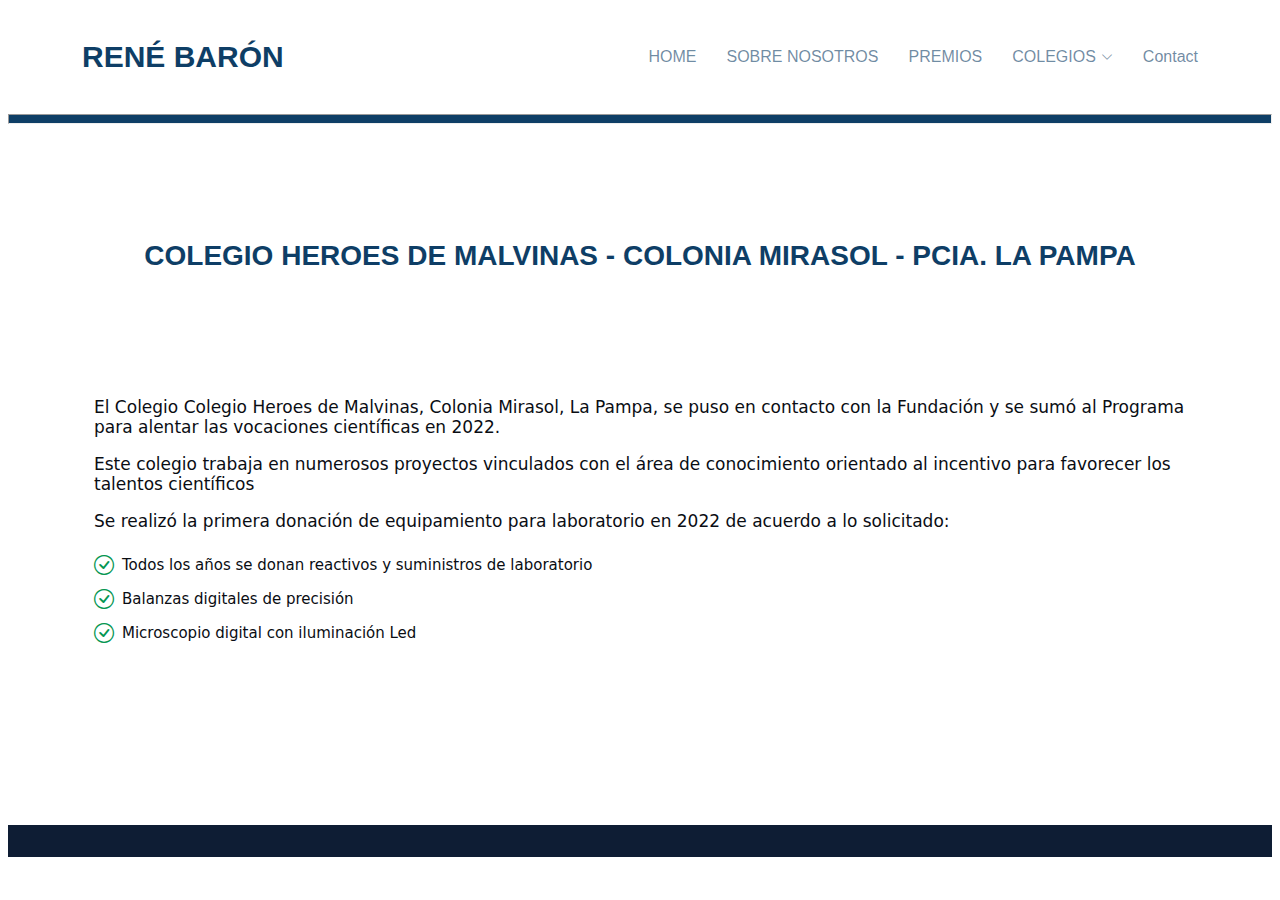
==== colegio_malvinas.html @ b3cadb15 "Incorporación de colegio Heroes de Malvinas" ====
<!DOCTYPE html>
<html lang="en">

<head>
  <meta charset="utf-8">
  <meta content="width=device-width, initial-scale=1.0" name="viewport">

  <title>COLEGIO HEROES DE MALVINAS </title>
  <meta content="" name="description">
  <meta content="" name="keywords">

  <link href="./css/project_details.css" rel="stylesheet">
  <link rel="stylesheet" href="https://cdn.jsdelivr.net/npm/bootstrap-icons@1.10.3/font/bootstrap-icons.css">
  

</head>

<body>

  <!-- ======= Header ======= -->
  <header id="header" class="header d-flex align-items-center fixed-top">
    <div class="container-fluid container-xl d-flex align-items-center justify-content-between">

      <a href="index.html" class="logo d-flex align-items-center">
        <h1>RENÉ BARÓN</h1>
      </a>
      <i class="mobile-nav-toggle mobile-nav-show bi bi-list"></i>
      <i class="mobile-nav-toggle mobile-nav-hide d-none bi bi-x"></i>
      <nav id="navbar" class="navbar">
        <ul>
          <li><a href="index.html">HOME</a></li>
          <li><a href="index.html#about">SOBRE NOSOTROS</a></li>
          <li><a href="colegios.html">PREMIOS</a></li>
          <li class="dropdown"><a href="colegios.html"><span>COLEGIOS</span> <i class="bi bi-chevron-down dropdown-indicator"></i></a>
            <ul>
                <li><a href="nuevo_surco_detail.html">NUEVO SURCO</a></li>
                <li><a href="salesianos_detail.html">SALESIANOS</a></li>
                <li><a href="santa_maria_detail.html">COLEGIO SANTA MARÍA</a></li>
                <li><a href="mariano_moreno_details.html">MARIANO MORENO</a></li>
                <li><a href="instituto_jose_hernandez.html">INSTITUTO JOSE HERNÁNDEZ</a></li>
                <li><a href="colegio_malvinas.html">COLEGIO HEROÉS DE MALVINAS</a></li>
            </ul>
          </li>
          <li><a href="contact.html">Contact</a></li>
        </ul>
      </nav><!-- .navbar -->

    </div>
  </header><!-- End Header -->
  <!-- End Header -->

  <main id="main">

    <hr>

    <!-- End Breadcrumbs -->

    <!-- ======= Service Details Section ======= -->
    <section id="service-details" class="service-details">
      <div class="container" data-aos="fade-up">
        <div class="row gy-4">
          <div class="col-lg-8">
            <h3>COLEGIO HEROES DE MALVINAS - COLONIA MIRASOL - PCIA. LA PAMPA</h3>
            <section id="features" class="features">
                <div class="container">
          
                    <p>El Colegio Colegio Heroes de Malvinas, Colonia Mirasol, La Pampa, se puso en contacto con la Fundación y se sumó al Programa para alentar las vocaciones científicas en 2022.</p>

                    <p>Este colegio trabaja en numerosos proyectos vinculados con el área de conocimiento orientado al incentivo para favorecer los talentos científicos</p>
                    
                  
                    
                    
            
               <p>  Se realizó la primera donación de equipamiento para laboratorio en 2022 de acuerdo a lo solicitado:</p>
            <ul>
              <li><i class="bi bi-check-circle"></i> <span>Todos los años se donan reactivos y suministros de laboratorio</span></li>
              <li><i class="bi bi-check-circle"></i> <span>Balanzas digitales de precisión</span></li>
              <li><i class="bi bi-check-circle"></i> <span>Microscopio digital con iluminación Led</span></li>
            </ul>
          
            
  
          </div>

        </div>

      </div>
    </section>
    <!-- End Service Details Section -->

  </main><!-- End #main -->

  <!-- ======= Footer ======= -->
  <footer class="footer bg-azul small text-center text-white-50"><div class="container px-4 px-lg-5"></div></footer>
        
  <!-- End Footer -->

  <a href="#" class="scroll-top d-flex align-items-center justify-content-center"><i class="bi bi-arrow-up-short"></i></a>



  <!-- Template Main JS File -->
  <script src="./js/scripts.js"></script>

</body>

</html>
---- css/project_details.css ----
/* Fonts */
:root {
    --font-default: 'agency-fb-regular',"Open Sans", system-ui, -apple-system, "Segoe UI", Roboto, "Helvetica Neue", Arial, "Noto Sans", "Liberation Sans", sans-serif, "Apple Color Emoji", "Segoe UI Emoji", "Segoe UI Symbol", "Noto Color Emoji";
    --font-primary: 'agency-fb-regular', sans-serif;
    --font-secondary: "Poppins", sans-serif;
  }


  @font-face{
    font-family: 'agency-fb-regular', sans-serif;
    src:url(../assets/fonts/AGENCYR.TTF);
  }

  
  /* Colors */
  :root {
    --color-default: #0a0d13;
    --color-primary: #0d42ff;
    --color-secondary: #0e1d34;
  }
  
  /* Smooth scroll behavior */
  :root {
    scroll-behavior: smooth;
  }
  
  /*--------------------------------------------------------------
  # General
  --------------------------------------------------------------*/


  *,::after,::before{
    box-sizing: border-box;
  }

  body {
    font-family: var(--font-default);
    color: var(--color-default);
  }
  
  a {
    color: var(--color-primary);
    text-decoration: none;
  }
  
  a:hover {
    color: #406aff;
    text-decoration: none;
  }
  
  h1,
  h2,
  h3,
  h4,
  h5,
  h6 {
    font-family: var(--font-primary);
  }
  
  /*--------------------------------------------------------------
  # Sections & Section Header
  --------------------------------------------------------------*/
  section {
    padding: 80px 0;
    overflow: hidden;
  }
  
  .section-header {
    text-align: center;
    padding: 30px 0;
    position: relative;
  }
  
  .section-header h2 {
    font-size: 32px;
    font-weight: 700;
    text-transform: uppercase;
    margin-bottom: 20px;
    padding-bottom: 0;
    color: #001973;
    position: relative;
    z-index: 2;
    margin-bottom: 20px;
    padding-bottom: 20px;
    position: relative;
  }
  
  .section-header h2:after {
    content: "";
    position: absolute;
    display: block;
    width: 50px;
    height: 3px;
    background: var(--color-primary);
    left: 0;
    right: 0;
    bottom: 0;
    margin: auto;
  }
  
  .section-header span {
    position: absolute;
    top: 46px;
    color: rgba(14, 29, 52, 0.06);
    left: 0;
    right: 0;
    z-index: 1;
    font-weight: 700;
    font-size: 56px;
    text-transform: uppercase;
    line-height: 0;
  }
  
  .section-header p {
    margin-bottom: 0;
    position: relative;
    z-index: 2;
  }
  
  @media (max-width: 640px) {
    .section-header h2 {
      font-size: 28px;
      margin-bottom: 15px;
    }
  
    .section-header span {
      font-size: 38px;
    }
  }
  
  /*--------------------------------------------------------------
  # Breadcrumbs
  --------------------------------------------------------------*/
  .breadcrumbs .page-header {
    background-color: rgb(14, 62, 102);
    padding: 140px 0 80px 0;
    position: relative;
    background-size: cover;
    background-position: center;
    font-family: 'agency-fb-regular', sans-serif;;
    background-repeat: no-repeat;
  }
  

  .breadcrumbs .page-header h2 {
    text-align: center;
    font-size: 56px;
    color: white;
    font-family: 'agency-fb-regular', sans-serif;
    text-shadow: 1px 1px 2px rgb(14, 62, 102);
  }
  
  .breadcrumbs .page-header p {
    color: white;
    text-align: center;
    font-size: 20px;
    font-weight: 500;
    text-shadow: 1px 1px 2px rgb(14, 62, 102);
  }
  
  .breadcrumbs nav {
    background-color: #f3f6fc;
    padding: 20px 0;
  }
  
  .breadcrumbs nav ol {
    display: flex;
    flex-wrap: wrap;
    list-style: none;
    margin: 0;
    padding: 0;
    font-size: 16px;
    font-weight: 600;
    color: var(--color-secondary);
  }
  
  .breadcrumbs nav ol a {
    color: var(--color-primary);
    transition: 0.3s;
  }
  
  .breadcrumbs nav ol a:hover {
    text-decoration: underline;
  }
  
  .breadcrumbs nav ol li+li {
    padding-left: 10px;
  }
  
  .breadcrumbs nav ol li+li::before {
    display: inline-block;
    padding-right: 10px;
    color: #4278cc;
    content: "/";
  }
  
  /*--------------------------------------------------------------
  # Scroll top button
  --------------------------------------------------------------*/
  .scroll-top {
    position: fixed;
    visibility: hidden;
    opacity: 0;
    right: 15px;
    bottom: 15px;
    z-index: 99999;
    background: var(--color-primary);
    width: 40px;
    height: 40px;
    border-radius: 4px;
    transition: all 0.4s;
  }
  
  .scroll-top i {
    font-size: 24px;
    color: #fff;
    line-height: 0;
  }
  
  .scroll-top:hover {
    background: rgba(13, 66, 255, 0.8);
    color: #fff;
  }
  
  .scroll-top.active {
    visibility: visible;
    opacity: 1;
  }
  
  /*--------------------------------------------------------------
  # Preloader
  --------------------------------------------------------------*/
  #preloader {
    position: fixed;
    inset: 0;
    z-index: 9999;
    overflow: hidden;
    background: #fff;
    transition: all 0.6s ease-out;
    width: 100%;
    height: 100vh;
  }
  
  #preloader:before,
  #preloader:after {
    content: "";
    position: absolute;
    border: 4px solid var(--color-primary);
    border-radius: 50%;
    animation: animate-preloader 2s cubic-bezier(0, 0.2, 0.8, 1) infinite;
  }
  
  #preloader:after {
    animation-delay: -0.5s;
  }
  
  @keyframes animate-preloader {
    0% {
      width: 10px;
      height: 10px;
      top: calc(50% - 5px);
      left: calc(50% - 5px);
      opacity: 1;
    }
  
    100% {
      width: 72px;
      height: 72px;
      top: calc(50% - 36px);
      left: calc(50% - 36px);
      opacity: 0;
    }
  }
  
  /*--------------------------------------------------------------
  # Disable aos animation delay on mobile devices
  --------------------------------------------------------------*/
  @media screen and (max-width: 768px) {
    [data-aos-delay] {
      transition-delay: 0 !important;
    }
  }
  
  /*--------------------------------------------------------------
  # Header
  --------------------------------------------------------------*/


  .justify-content-between{
    justify-content: space-between!important;
  }

  .align-items-center{
    align-items: center!important;
  }

  .d-flex{
    display: flex !important;
  }

  .fixed-top{
    top:0;
    right: 0;
    left: 10px;
  }


  .container, .container-fluid, .container-lg, .container-md, .container-sm, .container-xl, .container-xxl{
    --bs-gutter-x:1.5rem;
    --bs-gutter-y: 0;
    width: 100%;
    padding-right: calc(var(--bs-gutter-x)*.5);
    padding-left: calc(var(--bs-gutter-x)*.5);
    margin-right: auto;
    margin-left: auto;
  }

@media(min-width:1400px){
  .container, .container-fluid, .container-lg, .container-md, .container-sm, .container-xl, .container-xxl{
    max-width: 1320px;
  }
}

@media(min-width:1200px){
  .container, .container-fluid, .container-lg, .container-md, .container-sm, .container-xl, .container-xxl{
    max-width: 1140px;
  }
}

  .header {
    transition: all 0.5s;
    z-index: 997;
    padding: 30px 0;
  }
  
  .header.sticked {
    background: rgba(14, 29, 52, 0.9);
    padding: 15px 0;
    box-shadow: 0px 2px 20px rgba(14, 29, 52, 0.1);
  }
  
  .header .logo img {
    max-height: 40px;
    margin-right: 6px;
  }
  
  .header .logo h1 {
    font-size: 30px;
    margin: 0;
    font-weight: 700;
    color: rgb(14, 62, 102);
    font-family: var(--font-primary);
  }

  .img-fluid{
    max-width: 100%;
    height: auto;
  }
  

  .img-fluid-1{
    max-width: 30%;
    height: auto;
  }

  /*--------------------------------------------------------------
  # Desktop Navigation
  --------------------------------------------------------------*/
  @media (min-width: 1280px) {



    .navbar {
      padding: 0;
    }
  
    .navbar ul {
      margin: 0;
      padding: 0;
      display: flex;
      list-style: none;
      align-items: center;
    }
  
    .navbar li {
      position: relative;
    }
  
    .navbar a,
    .navbar a:focus {
      display: flex;
      align-items: center;
      justify-content: space-between;
      padding: 10px 0 10px 30px;
      font-family: var(--font-primary);
      font-size: 16px;
      font-weight: 400;
      color: rgb(14, 62, 102,0.6);
      white-space: nowrap;
      transition: 0.3s;
    }
  
    .navbar a i,
    .navbar a:focus i {
      font-size: 12px;
      line-height: 0;
      margin-left: 5px;
    }


    .navbar a:hover,
    .navbar .active,
    .navbar .active:focus,
    .navbar li:hover>a {
      color: rgb(14, 62, 102,0.6);
    }
  

    .navbar .dropdown ul {
      display: block;
      position: absolute;
      left: 14px;
      top: calc(100% + 30px);
      margin: 0;
      padding: 10px 0;
      z-index: 99;
      opacity: 0;
      visibility: hidden;
      background: #fff;
      box-shadow: 0px 0px 30px rgba(127, 137, 161, 0.25);
      transition: 0.3s;
      border-radius: 4px;
    }
  
    .navbar .dropdown ul li {
      min-width: 200px;
    }
  
    .navbar .dropdown ul a {
      padding: 10px 20px;
      font-size: 15px;
      text-transform: none;
      font-weight: 400;
      color: var(--color-secondary);
    }
  
    .navbar .dropdown ul a i {
      font-size: 12px;
    }
  
    .navbar .dropdown ul a:hover,
    .navbar .dropdown ul .active:hover,
    .navbar .dropdown ul li:hover>a {
      color: var(--color-primary);
    }
  
    .navbar .dropdown:hover>ul {
      opacity: 1;
      top: 100%;
      visibility: visible;
    }
  
    .navbar .dropdown .dropdown ul {
      top: 0;
      left: calc(100% - 30px);
      visibility: hidden;
    }
  
    .navbar .dropdown .dropdown:hover>ul {
      opacity: 1;
      top: 0;
      left: 100%;
      visibility: visible;
    }
  }
  
  @media (min-width: 1280px) and (max-width: 1366px) {
    .navbar .dropdown .dropdown ul {
      left: -90%;
    }
  
    .navbar .dropdown .dropdown:hover>ul {
      left: -100%;
    }
  }
  
  @media (min-width: 1280px) {
  
    .mobile-nav-show,
    .mobile-nav-hide {
      display: none;
    }
  }
  
  /*--------------------------------------------------------------
  # Mobile Navigation
  --------------------------------------------------------------*/
  @media (max-width: 1279px) {
    .navbar {
      position: fixed;
      top: 0;
      right: -100%;
      width: 100%;
      max-width: 400px;
      bottom: 0;
      transition: 0.3s;
      z-index: 9997;
    }

    
    .img-fluid-1{
      max-width: 100%;
      height: auto;
    }
  
    .navbar ul {
      position: absolute;
      inset: 0;
      padding: 50px 0 10px 0;
      margin: 0;
      background: rgba(14, 29, 52, 0.9);
      overflow-y: auto;
      transition: 0.3s;
      z-index: 9998;
    }
  
    .navbar a,
    .navbar a:focus {
      display: flex;
      align-items: center;
      justify-content: space-between;
      padding: 12px 20px;
      font-family: var(--font-primary);
      font-size: 16px;
      font-weight: 500;
      color: rgba(255, 255, 255, 0.7);
      white-space: nowrap;
      transition: 0.3s;
    }
  
    .navbar a i,
    .navbar a:focus i {
      font-size: 12px;
      line-height: 0;
      margin-left: 5px;
    }
  
    .navbar a:hover,
    .navbar .active,
    .navbar .active:focus,
    .navbar li:hover>a {
      color: #fff;
    }
  
    .navbar .get-a-quote,
    .navbar .get-a-quote:focus {
      background: var(--color-primary);
      padding: 8px 20px;
      border-radius: 4px;
      margin: 15px;
      color: #fff;
    }
  
    .navbar .get-a-quote:hover,
    .navbar .get-a-quote:focus:hover {
      color: #fff;
      background: rgba(13, 66, 255, 0.8);
    }
  
    .navbar .dropdown ul,
    .navbar .dropdown .dropdown ul {
      position: static;
      display: none;
      padding: 10px 0;
      margin: 10px 20px;
      transition: all 0.5s ease-in-out;
      border: 1px solid #19335c;
    }
  
    .navbar .dropdown>.dropdown-active,
    .navbar .dropdown .dropdown>.dropdown-active {
      display: block;
    }

    .bi-list::before {
      content: "\f479";
  }

  .bi::before, [class^="bi-"]::before, [class*=" bi-"]::before {
    display: inline-block;
    font-family: bootstrap-icons !important;
    font-style: normal;
    font-weight: normal !important;
    font-variant: normal;
    text-transform: none;
    line-height: 1;
    vertical-align: -0.125em;
    -webkit-font-smoothing: antialiased;
    -moz-osx-font-smoothing: grayscale;
}
  
    .mobile-nav-show {
      color: #19335c;
      font-size: 28px;
      cursor: pointer;
      line-height: 0;
      transition: 0.5s;
      z-index: 9999;
      margin-right: 10px;
    }
  
    .mobile-nav-hide {
      color: #fff;
      font-size: 32px;
      cursor: pointer;
      line-height: 0;
      transition: 0.5s;
      position: fixed;
      right: 20px;
      top: 20px;
      z-index: 9999;
    }
  
    .mobile-nav-active {
      overflow: hidden;
    }
  
    .mobile-nav-active .navbar {
      right: 0;
    }
  
    .mobile-nav-active .navbar:before {
      content: "";
      position: fixed;
      inset: 0;
      background: rgba(14, 29, 52, 0.8);
      z-index: 9996;
    }
  }
  
  /*--------------------------------------------------------------
  # Featured Services Section
  --------------------------------------------------------------*/
  .featured-services .service-item {
    position: relative;
    height: 100%;
    margin-bottom: 20px;
  }
  
  .featured-services .service-item .icon {
    margin-right: 20px;
  }
  
  .featured-services .service-item .icon i {
    color: #001f8d;
    font-size: 48px;
    transition: 0.3s;
  }
  
  .featured-services .service-item:hover .icon {
    background: #fff;
  }
  
  .featured-services .service-item:hover .icon i {
    color: var(--color-primary);
  }
  
  .featured-services .service-item .title {
    font-weight: 700;
    margin-bottom: 10px;
    font-size: 20px;
    color: var(--color-secondary);
    transition: 0.3s;
  }
  
  .featured-services .service-item .description {
    font-size: 15px;
    color: #132848;
    margin-bottom: 10px;
  }
  
  .featured-services .service-item .readmore {
    display: flex;
    align-items: center;
    color: var(--color-secondary);
    transition: 0.3s;
    font-weight: 700;
    font-size: 14px;
  }
  
  .featured-services .service-item .readmore i {
    margin-left: 8px;
  }
  
  .featured-services .service-item:hover .title,
  .featured-services .service-item:hover .readmore,
  .featured-services .service-item:hover .icon i {
    color: var(--color-primary);
  }
  
  /*--------------------------------------------------------------
  # Services Section
  --------------------------------------------------------------*/
  .services .card {
    border: 1px solid rgba(14, 29, 52, 0.15);
    background: #fff;
    position: relative;
    border-radius: 0;
    height: 100%;
  }
  
  .services .card .card-img {
    overflow: hidden;
    margin-bottom: 15px;
    border-radius: 0;
  }
  
  .services .card .card-img img {
    transition: 0.3s ease-in-out;
  }
  
  .services .card h3 {
    font-weight: 700;
    font-size: 18px;
    margin-bottom: 5px;
    padding: 10px 30px;
    text-transform: uppercase;
  }
  
  .services .card a {
    color: #001973;
    transition: 0.3;
  }
  
  .services .card a:hover {
    color: var(--color-primary);
  }
  
  .services .card p {
    padding: 0 30px;
    margin-bottom: 30px;
    color: var(--color-secondary);
    font-size: 15px;
  }
  
  .services .card:hover .card-img img {
    transform: scale(1.1);
  }
  
  /*--------------------------------------------------------------
  # Call To Action Section
  --------------------------------------------------------------*/
  .call-to-action {
    background: linear-gradient(rgba(14, 29, 52, 0.6), rgba(14, 29, 52, 0.8)), url("../img/cta-bg.jpg") center center;
    background-size: cover;
    padding: 100px 0;
  }
  
  @media (min-width: 1365px) {
    .call-to-action {
      background-attachment: fixed;
    }
  }
  
  .call-to-action h3 {
    color: #fff;
    font-size: 28px;
    font-weight: 700;
  }
  
  .call-to-action p {
    color: #fff;
  }
  
  .call-to-action .cta-btn {
    font-family: var(--font-primary);
    font-weight: 500;
    font-size: 16px;
    letter-spacing: 1px;
    display: inline-block;
    padding: 12px 40px;
    border-radius: 5px;
    transition: 0.5s;
    margin: 10px;
    border: 2px solid #fff;
    color: #fff;
  }
  
  .call-to-action .cta-btn:hover {
    background: var(--color-primary);
    border: 2px solid var(--color-primary);
  }
  
  /*--------------------------------------------------------------
  # Features Section
  --------------------------------------------------------------*/
  .features {
    padding-top: 80px;
  }
  
  .features .features-item+.features-item {
    margin-top: 100px;
  }
  
  @media (max-width: 640px) {
    .features .features-item+.features-item {
      margin-top: 40px;
    }
  }
  
  .features .features-item h3 {
    font-weight: 600;
    font-size: 26px;
    color: #001973;
  }
  
  .features .features-item ul {
    list-style: none;
    padding: 0;
  }
  
  .features .features-item ul li {
    padding-bottom: 10px;
  }
  
  .features .features-item ul li:last-child {
    padding-bottom: 0;
  }
  
  .features .features-item ul i {
    font-size: 20px;
    padding-right: 4px;
    color: var(--color-primary);
  }
  
  .features .features-item p:last-child {
    margin-bottom: 0;
  }
  
  /*--------------------------------------------------------------
  # Pricing Section
  --------------------------------------------------------------*/
  .pricing .pricing-item {
    padding: 60px 40px;
    box-shadow: 0 3px 20px -2px rgba(108, 117, 125, 0.15);
    background: #fff;
    height: 100%;
    border-top: 4px solid #fff;
    border-radius: 5px;
  }
  
  .pricing h3 {
    font-weight: 600;
    margin-bottom: 15px;
    font-size: 20px;
    color: var(--color-secondary);
  }
  
  .pricing h4 {
    font-size: 48px;
    color: var(--color-primary);
    font-weight: 400;
    font-family: var(--font-primary);
    margin-bottom: 25px;
  }
  
  .pricing h4 sup {
    font-size: 28px;
  }
  
  .pricing h4 span {
    color: rgba(108, 117, 125, 0.8);
    font-size: 18px;
  }
  
  .pricing ul {
    padding: 20px 0;
    list-style: none;
    color: #6c757d;
    text-align: left;
    line-height: 20px;
  }
  
  .pricing ul li {
    padding: 10px 0;
    display: flex;
    align-items: center;
  }
  
  .pricing ul i {
    color: #059652;
    font-size: 24px;
    padding-right: 3px;
  }
  
  .pricing ul .na {
    color: rgba(108, 117, 125, 0.5);
  }
  
  .pricing ul .na i {
    color: rgba(108, 117, 125, 0.5);
  }
  
  .pricing ul .na span {
    text-decoration: line-through;
  }
  
  .pricing .buy-btn {
    display: inline-block;
    padding: 12px 35px;
    border-radius: 4px;
    color: var(--color-primary);
    transition: none;
    font-size: 16px;
    font-weight: 500;
    font-family: var(--font-primary);
    transition: 0.3s;
    border: 1px solid var(--color-primary);
  }
  
  .pricing .buy-btn:hover {
    background: var(--color-primary);
    color: #fff;
  }
  
  .pricing .featured {
    border-top-color: var(--color-primary);
  }
  
  .pricing .featured .buy-btn {
    background: var(--color-primary);
    color: #fff;
  }
  
  @media (max-width: 992px) {
    .pricing .box {
      max-width: 60%;
      margin: 0 auto 30px auto;
    }
  }
  
  @media (max-width: 767px) {
    .pricing .box {
      max-width: 80%;
      margin: 0 auto 30px auto;
    }
  }
  
  @media (max-width: 420px) {
    .pricing .box {
      max-width: 100%;
      margin: 0 auto 30px auto;
    }
  }
  
  /*--------------------------------------------------------------
  # Frequently Asked Questions Section
  --------------------------------------------------------------*/
  .faq {
    padding-top: 80px;
  }
  
  .faq .accordion-item {
    border: 0;
    margin-bottom: 10px;
  }
  
  .faq .accordion-collapse {
    border: 0;
  }
  
  .faq .accordion-button {
    padding: 15px 30px 20px 60px;
    font-weight: 600;
    border: 0;
    font-size: 18px;
    color: var(--color-default);
    text-align: left;
    background: rgba(14, 29, 52, 0.03);
    border-radius: 5px;
  }
  
  .faq .accordion-button:focus {
    box-shadow: none;
  }
  
  .faq .accordion-button:not(.collapsed) {
    color: var(--color-primary);
    border-bottom: 0;
    box-shadow: none;
  }
  
  .faq .question-icon {
    position: absolute;
    top: 14px;
    left: 25px;
    font-size: 20px;
    color: var(--color-primary);
  }
  
  .faq .accordion-button:after {
    position: absolute;
    right: 15px;
    top: 15px;
  }
  
  .faq .accordion-body {
    padding: 0 30px 25px 60px;
    border: 0;
    background: rgba(14, 29, 52, 0.03);
    border-radius: 5px;
  }
  
  /*--------------------------------------------------------------
  # Testimonials Section
  --------------------------------------------------------------*/
  .testimonials {
    padding: 80px 0;
    background: url("../img/testimonials-bg.jpg") no-repeat;
    background-position: center center;
    background-size: cover;
    position: relative;
  }
  
  .testimonials::before {
    content: "";
    position: absolute;
    inset: 0;
    background: rgba(14, 29, 52, 0.7);
  }
  
  .testimonials .section-header {
    margin-bottom: 40px;
  }
  
  .testimonials .testimonials-carousel,
  .testimonials .testimonials-slider {
    overflow: hidden;
  }
  
  .testimonials .testimonial-item {
    text-align: center;
    color: #fff;
  }
  
  .testimonials .testimonial-item .testimonial-img {
    width: 100px;
    border-radius: 50%;
    border: 6px solid rgba(255, 255, 255, 0.15);
    margin: 0 auto;
  }
  
  .testimonials .testimonial-item h3 {
    font-size: 20px;
    font-weight: bold;
    margin: 10px 0 5px 0;
    color: #fff;
  }
  
  .testimonials .testimonial-item h4 {
    font-size: 14px;
    color: rgba(255, 255, 255, 0.6);
    margin: 0 0 15px 0;
  }
  
  .testimonials .testimonial-item .stars {
    margin-bottom: 15px;
  }
  
  .testimonials .testimonial-item .stars i {
    color: #ffc107;
    margin: 0 1px;
  }
  
  .testimonials .testimonial-item .quote-icon-left,
  .testimonials .testimonial-item .quote-icon-right {
    color: rgba(255, 255, 255, 0.6);
    font-size: 26px;
    line-height: 0;
  }
  
  .testimonials .testimonial-item .quote-icon-left {
    display: inline-block;
    left: -5px;
    position: relative;
  }
  
  .testimonials .testimonial-item .quote-icon-right {
    display: inline-block;
    right: -5px;
    position: relative;
    top: 10px;
    transform: scale(-1, -1);
  }
  
  .testimonials .testimonial-item p {
    font-style: italic;
    margin: 0 auto 15px auto;
  }
  
  .testimonials .swiper-pagination {
    margin-top: 20px;
    position: relative;
  }
  
  .testimonials .swiper-pagination .swiper-pagination-bullet {
    width: 12px;
    height: 12px;
    background-color: rgba(255, 255, 255, 0.4);
    opacity: 0.5;
  }
  
  .testimonials .swiper-pagination .swiper-pagination-bullet-active {
    background-color: #fff;
    opacity: 1;
  }
  
  @media (min-width: 992px) {
    .testimonials .testimonial-item p {
      width: 80%;
    }
  }
  
  /*--------------------------------------------------------------
  # Stats Counter Section
  --------------------------------------------------------------*/
  .stats-counter .stats-item {
    padding: 30px;
    width: 100%;
  }
  
  .stats-counter .stats-item span {
    font-size: 48px;
    display: block;
    color: var(--color-secondary);
    font-weight: 700;
    margin-bottom: 20px;
    padding-bottom: 20px;
    position: relative;
  }
  
  .stats-counter .stats-item span:after {
    content: "";
    position: absolute;
    display: block;
    width: 25px;
    height: 3px;
    background: var(--color-primary);
    left: 0;
    right: 0;
    bottom: 0;
    margin: auto;
  }
  
  .stats-counter .stats-item p {
    padding: 0;
    margin: 0;
    font-family: var(--font-primary);
    font-size: 15px;
    font-weight: 500;
    color: var(--color-secondary);
  }
  
  /*--------------------------------------------------------------
  # Our Team Section
  --------------------------------------------------------------*/
  .team .member {
    text-align: center;
    margin-bottom: 20px;
    background: #fff;
    border: 1px solid rgba(14, 29, 52, 0.15);
  }
  
  .team .member img {
    margin: -1px -1px 30px -1px;
  }
  
  .team .member .member-content {
    padding: 0 20px 30px 20px;
  }
  
  .team .member h4 {
    font-weight: 700;
    margin-bottom: 2px;
    font-size: 18px;
  }
  
  .team .member span {
    font-style: italic;
    display: block;
    font-size: 13px;
    color: #6c757d;
  }
  
  .team .member p {
    padding-top: 10px;
    font-size: 14px;
    font-style: italic;
    color: #6c757d;
  }
  
  .team .member .social {
    margin-top: 15px;
  }
  
  .team .member .social a {
    color: rgba(14, 29, 52, 0.5);
    transition: 0.3s;
  }
  
  .team .member .social a:hover {
    color: var(--color-primary);
  }
  
  .team .member .social i {
    font-size: 18px;
    margin: 0 2px;
  }
  
  /*--------------------------------------------------------------
  # Horizontal Pricing Section
  --------------------------------------------------------------*/
  .horizontal-pricing .pricing-item {
    box-shadow: 0 3px 20px -2px rgba(108, 117, 125, 0.15);
    padding-bottom: 30px;
    background: #fff;
    height: 100%;
    position: relative;
  }
  
  .horizontal-pricing h3 {
    font-weight: 700;
    margin-bottom: 0;
    font-size: 24px;
    color: var(--color-secondary);
  }
  
  .horizontal-pricing h4 {
    font-size: 48px;
    color: var(--color-primary);
    font-weight: 400;
    font-family: var(--font-primary);
    margin-bottom: 25px;
    text-align: center;
  }
  
  .horizontal-pricing h4 sup {
    font-size: 28px;
  }
  
  .horizontal-pricing h4 span {
    color: rgba(108, 117, 125, 0.8);
    font-size: 18px;
  }
  
  .horizontal-pricing ul {
    padding: 20px 0;
    list-style: none;
    color: #6c757d;
    text-align: left;
    line-height: 20px;
  }
  
  .horizontal-pricing ul li {
    padding-top: 15px;
    display: flex;
    align-items: center;
  }
  
  .horizontal-pricing ul i {
    color: #059652;
    font-size: 24px;
    padding-right: 3px;
  }
  
  .horizontal-pricing ul .na {
    color: rgba(108, 117, 125, 0.5);
  }
  
  .horizontal-pricing ul .na i {
    color: rgba(108, 117, 125, 0.5);
  }
  
  .horizontal-pricing ul .na span {
    text-decoration: line-through;
  }
  
  .horizontal-pricing .buy-btn {
    display: inline-block;
    padding: 12px 40px;
    border-radius: 4px;
    color: #fff;
    background-color: var(--color-primary);
    border: 2px solid var(--color-primary);
    transition: none;
    font-size: 16px;
    font-weight: 500;
    transition: 0.3s;
    font-family: var(--font-primary);
  }
  
  .horizontal-pricing .buy-btn:hover {
    background: #406aff;
    border-color: #406aff;
  }
  
  .horizontal-pricing .featured {
    background: var(--color-primary);
  }
  
  .horizontal-pricing .featured h3,
  .horizontal-pricing .featured h4,
  .horizontal-pricing .featured h4 span,
  .horizontal-pricing .featured ul,
  .horizontal-pricing .featured ul .na,
  .horizontal-pricing .featured ul i,
  .horizontal-pricing .featured ul .na i {
    color: #fff;
  }
  
  .horizontal-pricing .featured .buy-btn {
    background: var(--color-primary);
    color: #fff;
    border-color: #fff;
  }
  
  .horizontal-pricing .featured .buy-btn:hover {
    background: #fff;
    color: var(--color-primary);
  }
  
  /*--------------------------------------------------------------
  # Get a Quote Section
  --------------------------------------------------------------*/
  .get-a-quote .quote-bg {
    min-height: 500px;
    background-size: cover;
    background-position: center;
  }
  
  .get-a-quote .php-email-form {
    background: #f3f6fc;
    padding: 40px;
    height: 100%;
  }
  
  @media (max-width: 575px) {
    .get-a-quote .php-email-form {
      padding: 20px;
    }
  }
  
  .get-a-quote .php-email-form h3 {
    font-size: 14px;
    font-weight: 700;
    text-transform: uppercase;
    letter-spacing: 1px;
  }
  
  .get-a-quote .php-email-form h4 {
    font-size: 14px;
    font-weight: 700;
    text-transform: uppercase;
    letter-spacing: 1px;
    margin: 20px 0 0 0;
  }
  
  .get-a-quote .php-email-form p {
    font-size: 14px;
    margin-bottom: 20px;
  }
  
  .get-a-quote .php-email-form .error-message {
    display: none;
    color: #fff;
    background: #df1529;
    text-align: left;
    padding: 15px;
    margin-bottom: 24px;
    font-weight: 600;
  }
  
  .get-a-quote .php-email-form .sent-message {
    display: none;
    color: #fff;
    background: #059652;
    text-align: center;
    padding: 15px;
    margin-bottom: 24px;
    font-weight: 600;
  }
  
  .get-a-quote .php-email-form .loading {
    display: none;
    background: #fff;
    text-align: center;
    padding: 15px;
    margin-bottom: 24px;
  }
  
  .get-a-quote .php-email-form .loading:before {
    content: "";
    display: inline-block;
    border-radius: 50%;
    width: 24px;
    height: 24px;
    margin: 0 10px -6px 0;
    border: 3px solid #059652;
    border-top-color: #fff;
    animation: animate-loading 1s linear infinite;
  }
  
  .get-a-quote .php-email-form input,
  .get-a-quote .php-email-form textarea {
    border-radius: 0;
    box-shadow: none;
    font-size: 14px;
    border-radius: 0;
  }
  
  .get-a-quote .php-email-form input:focus,
  .get-a-quote .php-email-form textarea:focus {
    border-color: var(--color-primary);
  }
  
  .get-a-quote .php-email-form input {
    padding: 12px 15px;
  }
  
  .get-a-quote .php-email-form textarea {
    padding: 12px 15px;
  }
  
  .get-a-quote .php-email-form button[type=submit] {
    background: var(--color-primary);
    border: 0;
    padding: 10px 30px;
    color: #fff;
    transition: 0.4s;
    border-radius: 4px;
  }
  
  .get-a-quote .php-email-form button[type=submit]:hover {
    background: rgba(13, 66, 255, 0.8);
  }
  
  @keyframes animate-loading {
    0% {
      transform: rotate(0deg);
    }
  
    100% {
      transform: rotate(360deg);
    }
  }
  
  /*--------------------------------------------------------------
  # Contact Section
  --------------------------------------------------------------*/
  .contact .info-item+.info-item {
    margin-top: 40px;
  }
  
  .contact .info-item i {
    font-size: 20px;
    background: var(--color-primary);
    color: #fff;
    width: 44px;
    height: 44px;
    display: flex;
    justify-content: center;
    align-items: center;
    border-radius: 4px;
    transition: all 0.3s ease-in-out;
    margin-right: 15px;
  }
  
  .contact .info-item h4 {
    padding: 0;
    font-size: 20px;
    font-weight: 600;
    margin-bottom: 5px;
    color: var(--color-secondary);
  }
  
  .contact .info-item p {
    padding: 0;
    margin-bottom: 0;
    font-size: 14px;
    color: rgba(14, 29, 52, 0.8);
  }
  
  .contact .php-email-form {
    width: 100%;
    background: #fff;
  }
  
  .contact .php-email-form .form-group {
    padding-bottom: 8px;
  }
  
  .contact .php-email-form .error-message {
    display: none;
    color: #fff;
    background: #df1529;
    text-align: left;
    padding: 15px;
    font-weight: 600;
  }
  
  .contact .php-email-form .error-message br+br {
    margin-top: 25px;
  }
  
  .contact .php-email-form .sent-message {
    display: none;
    color: #fff;
    background: #059652;
    text-align: center;
    padding: 15px;
    font-weight: 600;
  }
  
  .contact .php-email-form .loading {
    display: none;
    background: #fff;
    text-align: center;
    padding: 15px;
  }
  
  .contact .php-email-form .loading:before {
    content: "";
    display: inline-block;
    border-radius: 50%;
    width: 24px;
    height: 24px;
    margin: 0 10px -6px 0;
    border: 3px solid #059652;
    border-top-color: #fff;
    animation: animate-loading 1s linear infinite;
  }
  
  .contact .php-email-form input,
  .contact .php-email-form textarea {
    border-radius: 4px;
    box-shadow: none;
    font-size: 14px;
  }
  
  .contact .php-email-form input {
    height: 44px;
  }
  
  .contact .php-email-form textarea {
    padding: 10px 12px;
  }
  
  .contact .php-email-form button[type=submit] {
    background: var(--color-primary);
    border: 0;
    padding: 10px 35px;
    color: #fff;
    transition: 0.4s;
    border-radius: 5px;
  }
  
  .contact .php-email-form button[type=submit]:hover {
    background: rgba(13, 66, 255, 0.8);
  }
  
  @keyframes animate-loading {
    0% {
      transform: rotate(0deg);
    }
  
    100% {
      transform: rotate(360deg);
    }
  }
  
  /*--------------------------------------------------------------
  # Service Details Section
  --------------------------------------------------------------*/
  .service-details .services-list {
    padding: 10px 30px;
    border: 1px solid #d3dff3;
    margin-bottom: 20px;
  }
  
  .service-details .services-list a {
    display: block;
    line-height: 1;
    padding: 8px 0 8px 15px;
    border-left: 3px solid #c2cbdf;
    margin: 20px 0;
    color: var(--color-secondary);
    transition: 0.3s;
  }
  
  .service-details .services-list a.active {
    font-weight: 700;
    border-color: var(--color-primary);
  }
  
  .service-details .services-list a:hover {
    border-color: var(--color-primary);
  }
  
  .service-details .services-img {
    margin-bottom: 20px;
    width: 400;
    height: 400;
    
  }
  
  .service-details h3 {
    font-size: 28px;
    font-weight: 700;
    text-align: center;
    color:rgb(14, 62, 102);
  }
  
  .service-details h4 {
    font-size: 20px;
    font-weight: 700;
    color: var(--color-secondary);
  }
  
  .service-details p {
    font-size: 17px;
  }
  
  .service-details ul {
    list-style: none;
    padding: 0;
    font-size: 15px;
  }
  
  .service-details ul li {
    padding: 5px 0;
    display: flex;
    align-items: center;
  }
  
  .service-details ul i {
    font-size: 20px;
    margin-right: 8px;
    color: #059652;
  }
  
  /*--------------------------------------------------------------
  # Hero Section
  --------------------------------------------------------------*/
  .hero {
    width: 100%;
    min-height: 50vh;
    background-color: var(--color-secondary);
    background-image: url("../img/hero-bg.png");
    background-size: cover;
    background-position: center;
    position: relative;
    padding: 120px 0 60px 0;
    color: rgba(255, 255, 255, 0.8);
  }
  
  .hero h2 {
    margin-bottom: 20px;
    padding: 0;
    font-size: 48px;
    font-weight: 700;
    color: #fff;
  }
  
  @media (max-width: 575px) {
    .hero h2 {
      font-size: 30px;
    }
  }
  
  .hero p {
    font-size: 15px;
    font-weight: 400;
    margin-bottom: 40px;
  }
  
  .hero form {
    background: #fff;
    padding: 10px;
    border-radius: 10px;
  }
  
  .hero form .form-control {
    padding-top: 18px;
    padding-bottom: 18px;
    padding-left: 20px;
    padding-right: 20px;
    border: none;
    margin-right: 10px;
    border: none !important;
    background: none !important;
  }
  
  .hero form .form-control:hover,
  .hero form .form-control:focus {
    outline: none;
    box-shadow: none;
  }
  
  .hero form .btn-primary {
    background-color: var(--color-primary);
    padding: 15px 30px;
  }
  
  .hero form .btn-primary:hover {
    background-color: #2756ff;
  }
  
  .hero .stats-item {
    padding: 30px;
    width: 100%;
  }
  
  .hero .stats-item span {
    font-size: 32px;
    display: block;
    font-weight: 700;
    margin-bottom: 15px;
    padding-bottom: 15px;
    position: relative;
  }
  
  .hero .stats-item span:after {
    content: "";
    position: absolute;
    display: block;
    width: 20px;
    height: 3px;
    background: var(--color-primary);
    left: 0;
    right: 0;
    bottom: 0;
    margin: auto;
  }
  
  .hero .stats-item p {
    padding: 0;
    margin: 0;
    font-family: var(--font-primary);
    font-size: 15px;
    font-weight: 600;
  }
  
  /*--------------------------------------------------------------
  # Footer
  --------------------------------------------------------------*/
  .footer {
    font-size: 14px;
    background-color: var(--color-secondary);
    padding: 1rem 0;
    color: white;
  }

  hr{
    height: 10px;
    background-color:rgb(14, 62, 102);
  }
  
  .footer .footer-info .logo {
    line-height: 0;
    margin-bottom: 25px;
  }
  
  .footer .footer-info .logo img {
    max-height: 40px;
    margin-right: 6px;
  }
  
  .footer .footer-info .logo span {
    font-size: 30px;
    font-weight: 700;
    letter-spacing: 1px;
    color: #fff;
    font-family: var(--font-primary);
  }
  
  .footer .footer-info p {
    font-size: 14px;
    font-family: var(--font-primary);
  }
  
  .footer .social-links a {
    display: flex;
    align-items: center;
    justify-content: center;
    width: 40px;
    height: 40px;
    border-radius: 50%;
    border: 1px solid rgba(255, 255, 255, 0.2);
    font-size: 16px;
    color: rgba(255, 255, 255, 0.7);
    margin-right: 10px;
    transition: 0.3s;
  }
  
  .footer .social-links a:hover {
    color: #fff;
    border-color: #fff;
  }
  
  .footer h4 {
    font-size: 16px;
    font-weight: bold;
    position: relative;
    padding-bottom: 12px;
  }
  
  .footer .footer-links {
    margin-bottom: 30px;
  }
  
  .footer .footer-links ul {
    list-style: none;
    padding: 0;
    margin: 0;
  }
  
  .footer .footer-links ul i {
    padding-right: 2px;
    color: rgba(13, 66, 255, 0.8);
    font-size: 12px;
    line-height: 0;
  }
  
  .footer .footer-links ul li {
    padding: 10px 0;
    display: flex;
    align-items: center;
  }
  
  .footer .footer-links ul li:first-child {
    padding-top: 0;
  }
  
  .footer .footer-links ul a {
    color: rgba(255, 255, 255, 0.6);
    transition: 0.3s;
    display: inline-block;
    line-height: 1;
  }
  
  .footer .footer-links ul a:hover {
    color: #fff;
  }
  
  .footer .footer-contact p {
    line-height: 26px;
  }
  
  .footer .copyright {
    text-align: center;
  }
  
  .footer .credits {
    padding-top: 4px;
    text-align: center;
    font-size: 13px;
  }
  
  .footer .credits a {
    color: #fff;
  }
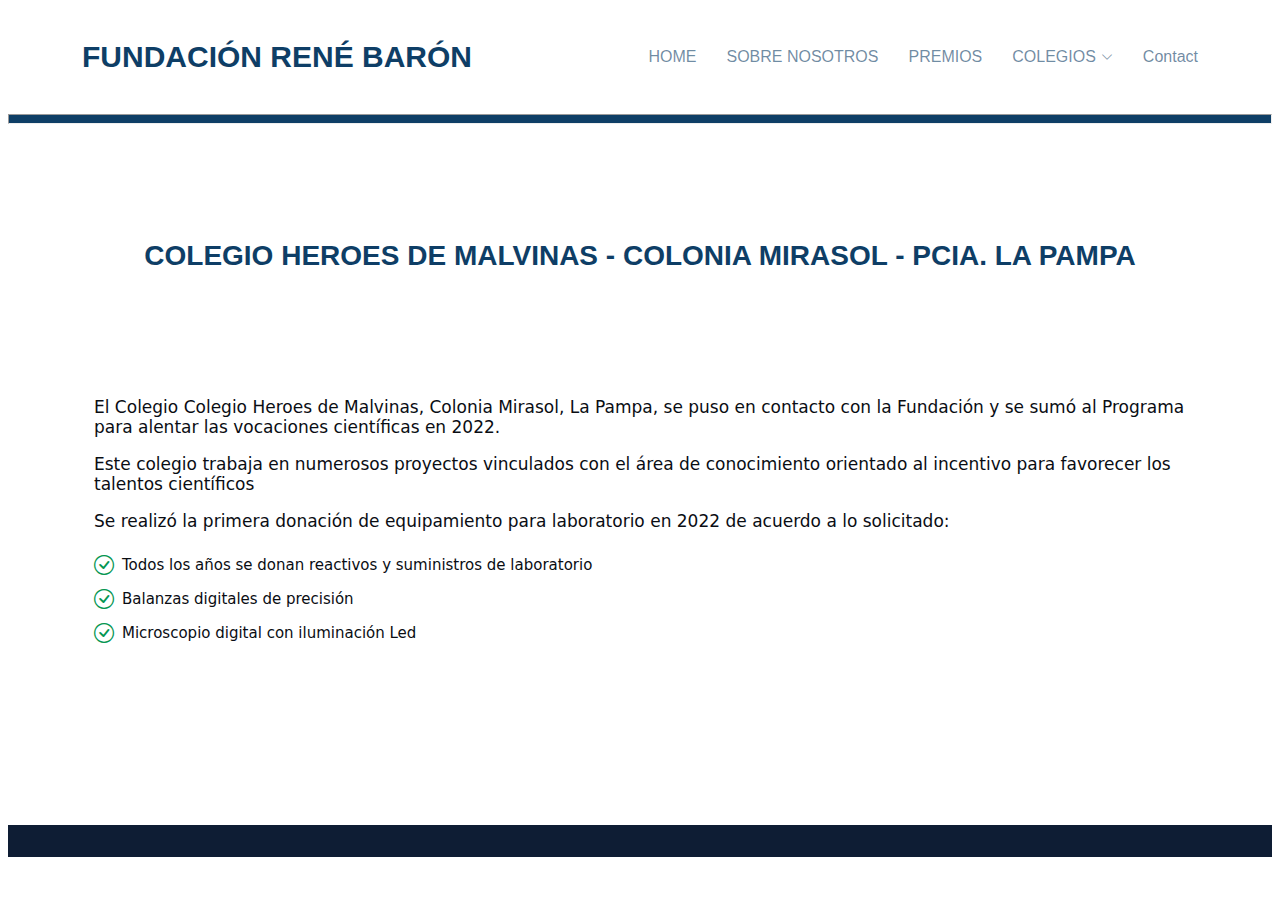
==== commit 6841d6c3: "Cambios de hover, consejo directivo actual y del h1 de nombre" ====
--- a/colegio_malvinas.html
+++ b/colegio_malvinas.html
@@ -22,7 +22,7 @@
     <div class="container-fluid container-xl d-flex align-items-center justify-content-between">
 
       <a href="index.html" class="logo d-flex align-items-center">
-        <h1>RENÉ BARÓN</h1>
+        <h1>FUNDACIÓN RENÉ BARÓN</h1>
       </a>
       <i class="mobile-nav-toggle mobile-nav-show bi bi-list"></i>
       <i class="mobile-nav-toggle mobile-nav-hide d-none bi bi-x"></i>
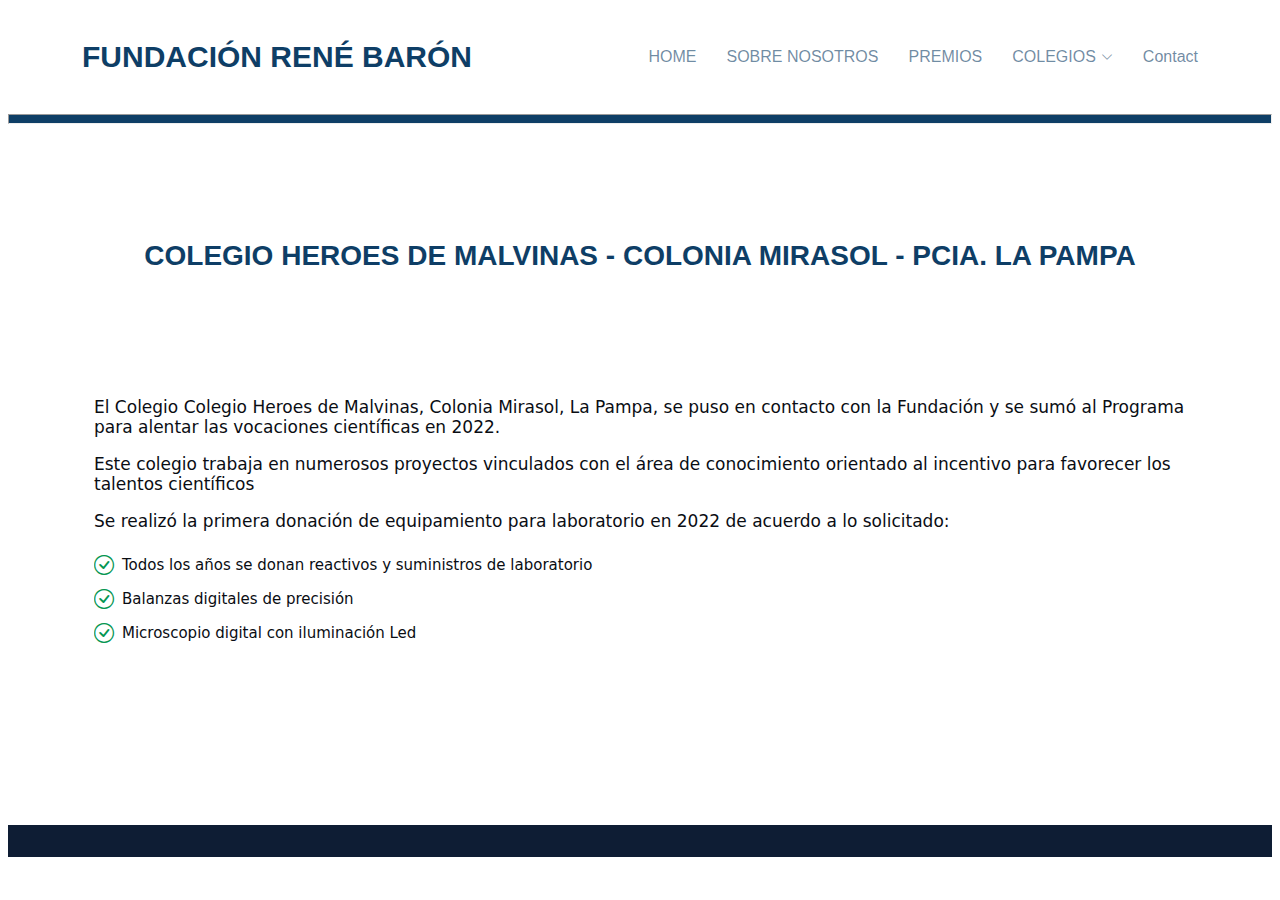
==== commit 5492afd2: "Incorporación de premios" ====
--- a/colegio_malvinas.html
+++ b/colegio_malvinas.html
@@ -30,7 +30,7 @@
         <ul>
           <li><a href="index.html">HOME</a></li>
           <li><a href="index.html#about">SOBRE NOSOTROS</a></li>
-          <li><a href="colegios.html">PREMIOS</a></li>
+          <li><a href="premios.html">PREMIOS</a></li>
           <li class="dropdown"><a href="colegios.html"><span>COLEGIOS</span> <i class="bi bi-chevron-down dropdown-indicator"></i></a>
             <ul>
                 <li><a href="nuevo_surco_detail.html">NUEVO SURCO</a></li>
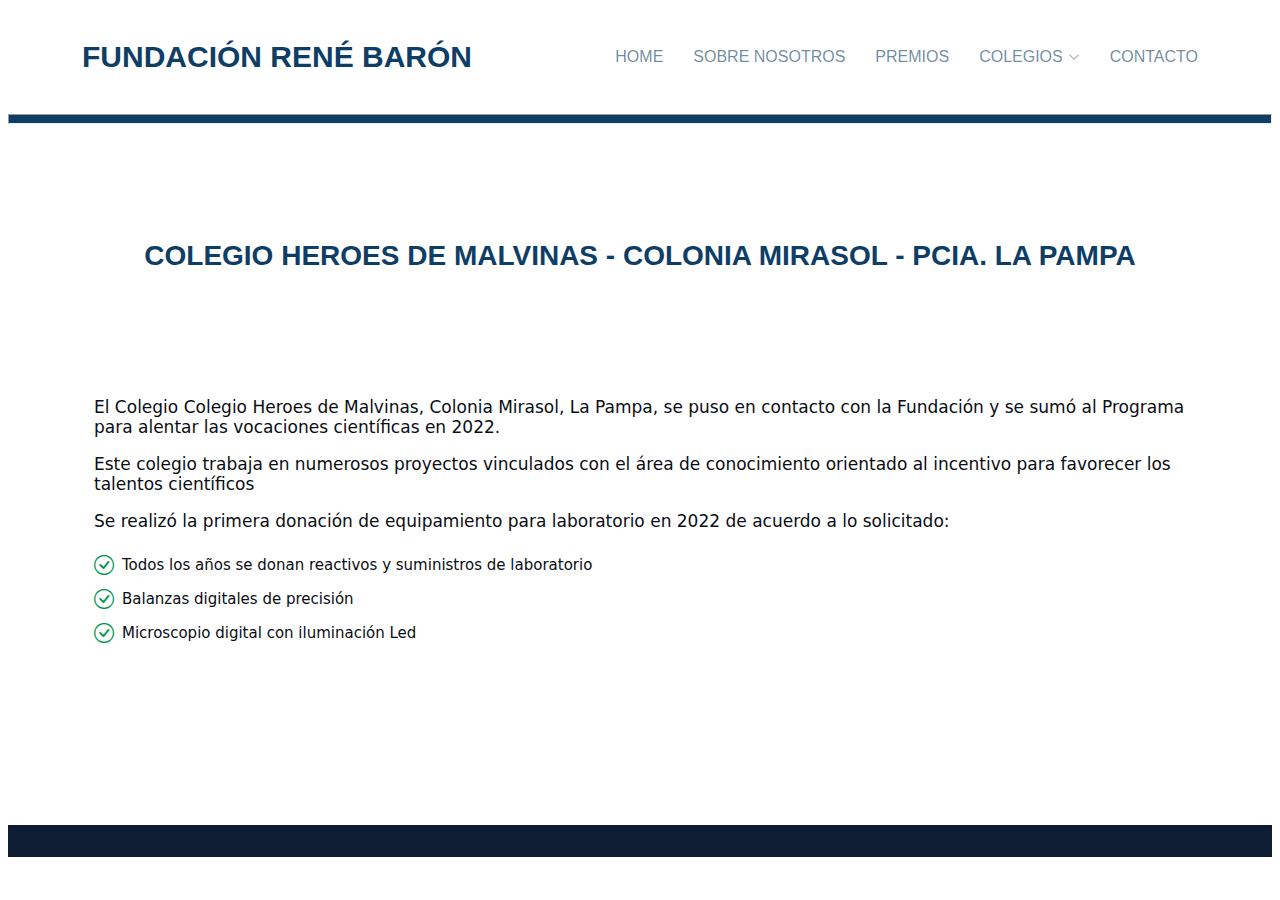
==== commit 61511d8b: "Inclusión de contacto, y termino de premios" ====
--- a/colegio_malvinas.html
+++ b/colegio_malvinas.html
@@ -8,7 +8,7 @@
   <title>COLEGIO HEROES DE MALVINAS </title>
   <meta content="" name="description">
   <meta content="" name="keywords">
-
+  <link rel="icon" type="image/x-icon" href="assets/img/icono_fundacion.png" />
   <link href="./css/project_details.css" rel="stylesheet">
   <link rel="stylesheet" href="https://cdn.jsdelivr.net/npm/bootstrap-icons@1.10.3/font/bootstrap-icons.css">
   
@@ -41,7 +41,7 @@
                 <li><a href="colegio_malvinas.html">COLEGIO HEROÉS DE MALVINAS</a></li>
             </ul>
           </li>
-          <li><a href="contact.html">Contact</a></li>
+          <li><a href="contact.html">CONTACTO</a></li>
         </ul>
       </nav><!-- .navbar -->
 
